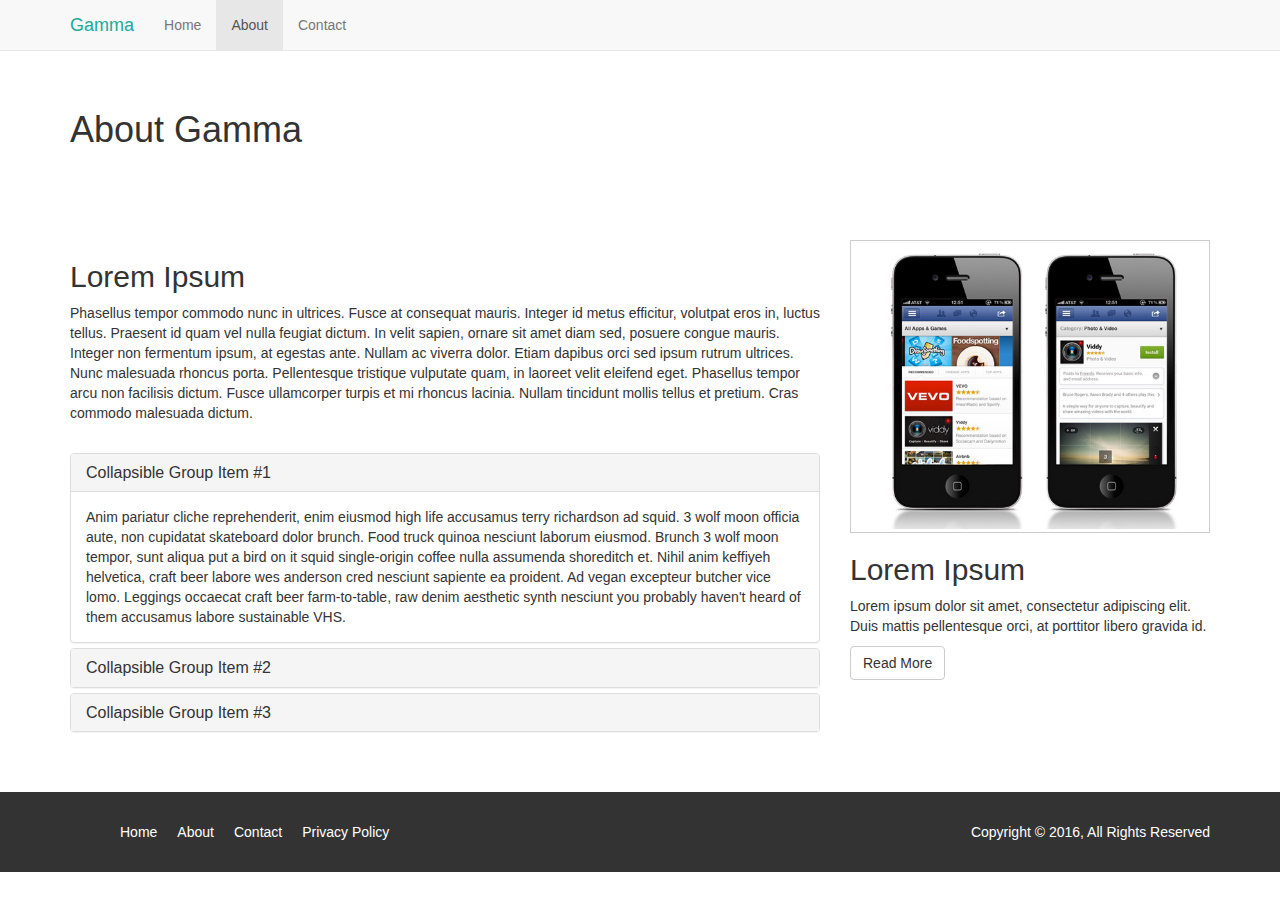
==== about.html @ fb75a233 "Added form to contact page." ====
<!DOCTYPE html>
<html lang="en">
  <head>
    <meta charset="utf-8">
    <meta http-equiv="X-UA-Compatible" content="IE=edge">
    <meta name="viewport" content="width=device-width, initial-scale=1">

    <title>Gamma: About</title>

    <!-- Bootstrap core CSS -->
    <link href="css/bootstrap.css" rel="stylesheet">
    <!-- Important to call custom css stylesheets AFTER core Bootstrap CSS -->
    <!-- Custom styles for this template -->
    <link href="css/style.css" rel="stylesheet">


  </head>

  <body>

    <nav class="navbar navbar-default navbar-fixed-top">
      <div class="container">
        <div class="navbar-header">
          <button type="button" class="navbar-toggle collapsed" data-toggle="collapse" data-target="#navbar" aria-expanded="false" aria-controls="navbar">
            <span class="sr-only">Toggle navigation</span>
            <span class="icon-bar"></span>
            <span class="icon-bar"></span>
            <span class="icon-bar"></span>
          </button>
          <a class="navbar-brand em-text" href="#">Gamma</a>
        </div>
        <div id="navbar" class="collapse navbar-collapse">
          <ul class="nav navbar-nav">
            <li><a href="#">Home</a></li>
            <li class="active"><a href="#about">About</a></li>
            <li><a href="#contact">Contact</a></li>
          </ul>
        </div><!--/.nav-collapse -->
      </div>
    </nav>

  <section id="title-bar">
    <div class="container">
      <div class="row">
        <div class="col-md-12">
          <h1>About Gamma</h1>
        </div>
      </div>
    </div>
  </section>

  <section id="about">
    <div class="container">
      <div class="row">
        <div class="col-md-8">
          <h2>Lorem Ipsum</h2>
          <p>Phasellus tempor commodo nunc in ultrices. Fusce at consequat mauris. Integer id metus efficitur, volutpat eros in, luctus tellus. Praesent id quam vel nulla feugiat dictum. In velit sapien, ornare sit amet diam sed, posuere congue mauris. Integer non fermentum ipsum, at egestas ante. Nullam ac viverra dolor. Etiam dapibus orci sed ipsum rutrum ultrices. Nunc malesuada rhoncus porta. Pellentesque tristique vulputate quam, in laoreet velit eleifend eget. Phasellus tempor arcu non facilisis dictum. Fusce ullamcorper turpis et mi rhoncus lacinia. Nullam tincidunt mollis tellus et pretium. Cras commodo malesuada dictum.</p>
        </br>
        <div class="panel-group" id="accordion" role="tablist" aria-multiselectable="true">
        <div class="panel panel-default">
          <div class="panel-heading" role="tab" id="headingOne">
            <h4 class="panel-title">
              <a role="button" data-toggle="collapse" data-parent="#accordion" href="#collapseOne" aria-expanded="true" aria-controls="collapseOne">
                Collapsible Group Item #1
              </a>
            </h4>
          </div>
          <div id="collapseOne" class="panel-collapse collapse in" role="tabpanel" aria-labelledby="headingOne">
            <div class="panel-body">
              Anim pariatur cliche reprehenderit, enim eiusmod high life accusamus terry richardson ad squid. 3 wolf moon officia aute, non cupidatat skateboard dolor brunch. Food truck quinoa nesciunt laborum eiusmod. Brunch 3 wolf moon tempor, sunt aliqua put a bird on it squid single-origin coffee nulla assumenda shoreditch et. Nihil anim keffiyeh helvetica, craft beer labore wes anderson cred nesciunt sapiente ea proident. Ad vegan excepteur butcher vice lomo. Leggings occaecat craft beer farm-to-table, raw denim aesthetic synth nesciunt you probably haven't heard of them accusamus labore sustainable VHS.
            </div>
          </div>
        </div>
        <div class="panel panel-default">
          <div class="panel-heading" role="tab" id="headingTwo">
            <h4 class="panel-title">
              <a class="collapsed" role="button" data-toggle="collapse" data-parent="#accordion" href="#collapseTwo" aria-expanded="false" aria-controls="collapseTwo">
                Collapsible Group Item #2
              </a>
            </h4>
          </div>
          <div id="collapseTwo" class="panel-collapse collapse" role="tabpanel" aria-labelledby="headingTwo">
            <div class="panel-body">
              Anim pariatur cliche reprehenderit, enim eiusmod high life accusamus terry richardson ad squid. 3 wolf moon officia aute, non cupidatat skateboard dolor brunch. Food truck quinoa nesciunt laborum eiusmod. Brunch 3 wolf moon tempor, sunt aliqua put a bird on it squid single-origin coffee nulla assumenda shoreditch et. Nihil anim keffiyeh helvetica, craft beer labore wes anderson cred nesciunt sapiente ea proident. Ad vegan excepteur butcher vice lomo. Leggings occaecat craft beer farm-to-table, raw denim aesthetic synth nesciunt you probably haven't heard of them accusamus labore sustainable VHS.
            </div>
          </div>
        </div>
        <div class="panel panel-default">
          <div class="panel-heading" role="tab" id="headingThree">
            <h4 class="panel-title">
              <a class="collapsed" role="button" data-toggle="collapse" data-parent="#accordion" href="#collapseThree" aria-expanded="false" aria-controls="collapseThree">
                Collapsible Group Item #3
              </a>
            </h4>
          </div>
          <div id="collapseThree" class="panel-collapse collapse" role="tabpanel" aria-labelledby="headingThree">
            <div class="panel-body">
              Anim pariatur cliche reprehenderit, enim eiusmod high life accusamus terry richardson ad squid. 3 wolf moon officia aute, non cupidatat skateboard dolor brunch. Food truck quinoa nesciunt laborum eiusmod. Brunch 3 wolf moon tempor, sunt aliqua put a bird on it squid single-origin coffee nulla assumenda shoreditch et. Nihil anim keffiyeh helvetica, craft beer labore wes anderson cred nesciunt sapiente ea proident. Ad vegan excepteur butcher vice lomo. Leggings occaecat craft beer farm-to-table, raw denim aesthetic synth nesciunt you probably haven't heard of them accusamus labore sustainable VHS.
            </div>
          </div>
        </div>
      </div>
        </div>
        <div class="col-md-4">
          <img src="img/demo1.jpg" class="demo">
          <h2>Lorem Ipsum</h2>
          <p>Lorem ipsum dolor sit amet, consectetur adipiscing elit. Duis mattis pellentesque orci, at porttitor libero gravida id.</p>  
          <a href="#" class="btn btn-default"> Read More</a>
        </div>
      </div>
    </div>
  </section>

  <footer>
    <div class="container">
      <div class="row">
        <div class="col-md-6">
          <ul>
            <li><a href="#">Home</a></li>
            <li><a href="#">About</a></li>
            <li><a href="#">Contact</a></li>
            <li><a href="#">Privacy Policy</a></li>
          </ul>
        </div>
        <div class="col-md-6">
          <p>Copyright &copy; 2016, All Rights Reserved</p>
        </div>
      </div>
    </div>
  </footer>


    <!-- Bootstrap core JavaScript
    ================================================== -->
    <!-- Placed at the end of the document so the pages load faster -->
    <script src="https://ajax.googleapis.com/ajax/libs/jquery/1.11.3/jquery.min.js"></script>
    <script src="js/bootstrap.js"></script>
  </body>
</html>
---- css/style.css ----
body {
  padding-top: 50px;
}

/*used important tag to override Bootstrap CSS*/
.em-text {
	color: #1caa98 !important;
}

section {
	padding: 40px 0 40px 0;
}

.jumbotron {
	background: url(../img/site_showcase_bg.jpg) no-repeat top center;
	color: #fff;
	height: 500px;
	/*overflow: none;*/
}

.jumbotron h1 {
	margin-top: 60px;
}

.jumbotron p {
	margin-bottom: 40px;
}

.jumbotron img.app-btn {
	width: 40%;
	margin-right: 30px;
}

.jumbotron img.showcase-img {
 	width: 75%;
}

img.demo {
 	width: 100%;
 	padding: 3px;
 	border: 1px solid #ccc;
}

section#feature {
	background: #1caa98;
	color: #fff;
	padding: 40px;
	overflow: auto;
}

section#feature ul li {
	font-size: 22ox;
	list-style: none;
	line-height: 2.0em;
}

footer {
	background:#333;
	color: #fff;
	padding: 30px 0 20px 0;
}

footer li {
	float: left;
	padding: 0 10px 0 10px;
	list-style: none;
}

footer a {
	color: #fff;
}

footer p {
	float: right;
}
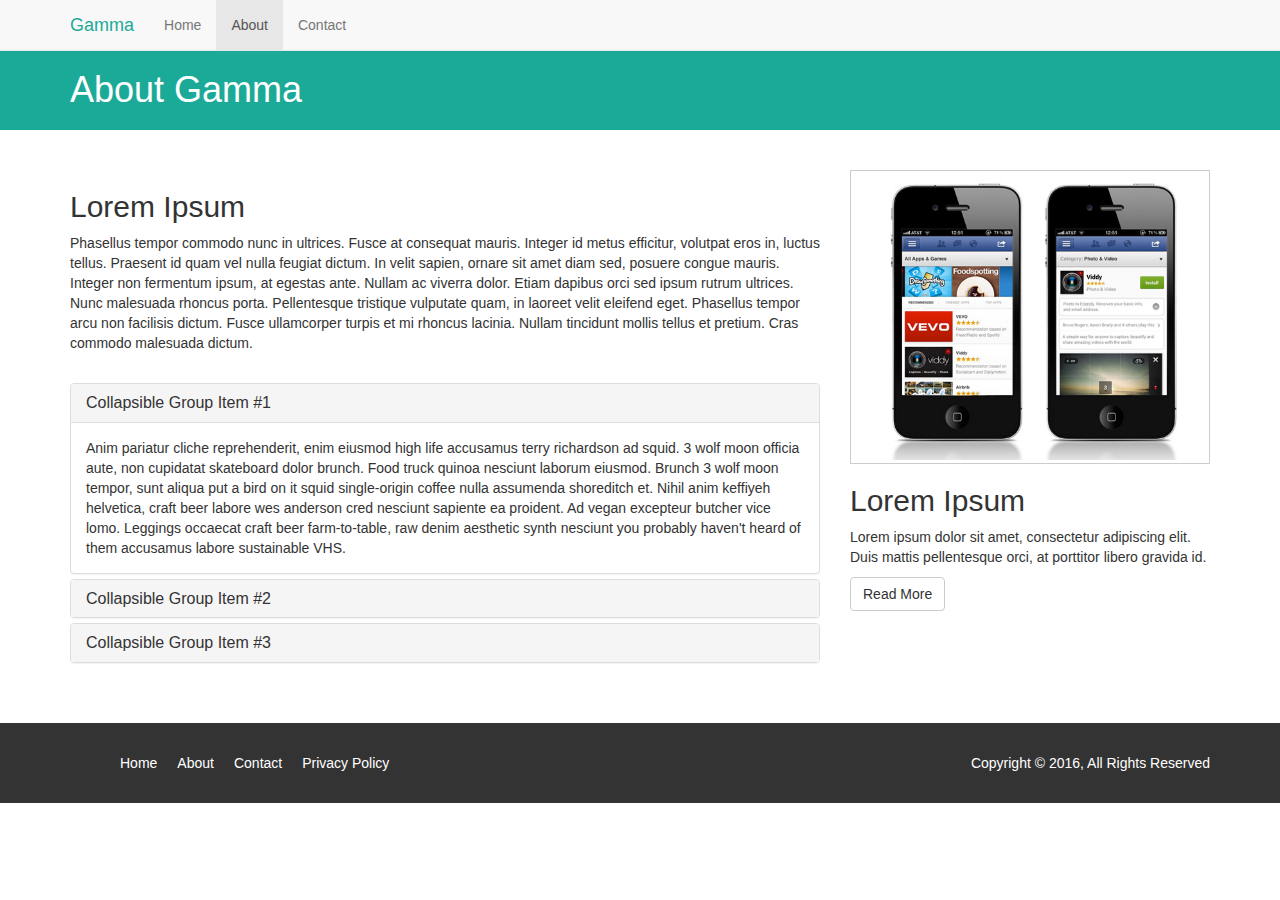
==== commit 0cd22523: "Merge pull request #5 from stacielove/mobile-optimization" ====
--- a/about.html
+++ b/about.html
@@ -31,9 +31,9 @@
         </div>
         <div id="navbar" class="collapse navbar-collapse">
           <ul class="nav navbar-nav">
-            <li><a href="#">Home</a></li>
-            <li class="active"><a href="#about">About</a></li>
-            <li><a href="#contact">Contact</a></li>
+            <li><a href="index.html">Home</a></li>
+            <li class="active"><a href="about.html">About</a></li>
+            <li><a href="contact.html">Contact</a></li>
           </ul>
         </div><!--/.nav-collapse -->
       </div>
@@ -114,7 +114,7 @@
   <footer>
     <div class="container">
       <div class="row">
-        <div class="col-md-6">
+        <div class="col-md-6 col-xs-12">
           <ul>
             <li><a href="#">Home</a></li>
             <li><a href="#">About</a></li>
@@ -122,7 +122,7 @@
             <li><a href="#">Privacy Policy</a></li>
           </ul>
         </div>
-        <div class="col-md-6">
+        <div class="col-md-6 col-xs-12">
           <p>Copyright &copy; 2016, All Rights Reserved</p>
         </div>
       </div>
--- a/css/style.css
+++ b/css/style.css
@@ -12,7 +12,7 @@
 }
 
 .jumbotron {
-	background: url(../img/site_showcase_bg.jpg) no-repeat top center;
+	background: #1b222a url(../img/site_showcase_bg.jpg) no-repeat top center;
 	color: #fff;
 	height: 500px;
 	/*overflow: none;*/
@@ -41,6 +41,10 @@
  	border: 1px solid #ccc;
 }
 
+.col-md-4 {
+  margin-bottom: 20px;
+}
+
 section#feature {
 	background: #1caa98;
 	color: #fff;
@@ -49,9 +53,27 @@
 }
 
 section#feature ul li {
-	font-size: 22ox;
+	font-size: 22px;
 	list-style: none;
 	line-height: 2.0em;
+}
+
+section#feature li {
+  padding: 0;
+  margin: 0; 
+}
+
+section#title-bar {
+	/*Padding and Margin important otherwise h1 text is offset*/
+	padding: 0px;
+	margin: 0px;
+	height: 80px;
+	background: #1caa98;
+	color: #fff; 
+}
+
+section#title-bar h1 {
+	margin-bottom: 20px;
 }
 
 footer {
@@ -72,4 +94,76 @@
 
 footer p {
 	float: right;
+}
+
+/* MEDIA QUERIES */
+
+
+@media(min-width: 1200px) {
+  .jumbotron img.showcase-img {
+  width: 75%;
+}
+}
+
+@media(max-width: 991px) {
+	.showcase-img {
+		display:none;
+	}
+}
+
+@media(min-width: 768px) and (max-width: 990px) {
+	.jumbotron img.app-btn {
+		width: 30%;
+	}
+
+  .jumbotron {
+    height: 400px !important;
+    background-size: 100% 100%;
+  }
+
+  .jumbotron h1 {
+    margin-top: 10px;
+  }
+
+}
+
+@media(max-width: 768px) {
+    .jumbotron {
+    height: 350px !important;
+    background-size: 100% 100%;
+  }
+  
+  .jumbotron h1 {
+    margin-top: 10px;
+  }
+
+}
+
+@media(max-width: 500px) {
+  .jumbotron {
+    height: 450px !important;
+    background-image: none;
+    text-align: center;
+  }
+
+  .jumbotron img.app-btn {
+    width: 60%;
+    margin: 0 auto 30px auto;
+    display: block;
+  }
+
+  section#feature ul li {
+    font-size: 19px !important;
+  }
+
+  footer p {
+    float:  none;
+    text-align: center;
+    padding-top: 20px;
+  }
+
+  section#middle {
+    text-align: center;
+  }
+
 }